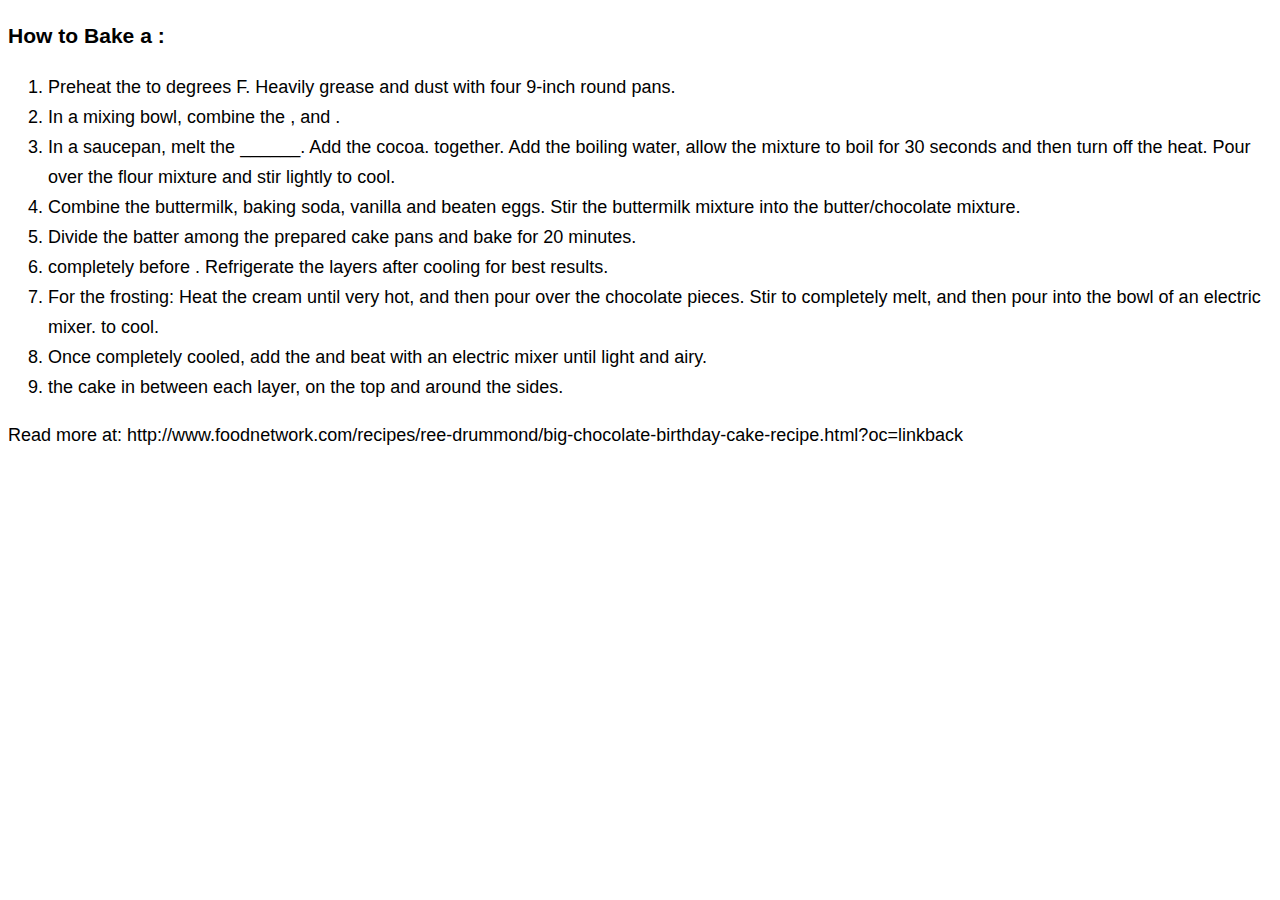
==== hello.html @ 3c907571 "mad lib" ====
<!DOCTYPE html>
<html>
    <head>
        <meta charset="utf-8">
        <title>Hello, World</title>
        <style>

        body {
            font: 18px/30px helvetica, sans-serif;
        }

        </style>
    </head>
    <body>
         <p><h3>How to Bake a <span id ="noun-1">______</span>:</h3> <ol> <li>Preheat the <span id ="noun-2">______</span> to <span id="number-1">______</span> degrees F. Heavily grease and dust with <span id="noun-3">______</span> four 9-inch round <span id ="noun-4">______</span> pans.</li>

<li>In a mixing bowl, combine the <span id="noun-5">______</span>, <span id="noun-6">______</span> and <span id="noun-7">______</span>.</li>

<li>In a saucepan, melt the <span id="noun-6">______</span>. Add the cocoa. <span id="verb-1">______</span> together. Add the boiling water, allow the mixture to boil for 30 seconds and then turn off the heat. Pour over the flour mixture and stir lightly to cool.</li>

<li>Combine the buttermilk, baking soda, vanilla and beaten eggs. Stir the buttermilk mixture into the butter/chocolate mixture.</li>

<li>Divide the batter among the prepared cake pans and bake for 20 minutes.</li>

<li><span id="verb-2">______</span> completely before <span id="verb-3">______</span>. Refrigerate the layers after cooling for best results.</li>

<li>For the frosting: Heat the cream until very hot, and then pour over the chocolate pieces. Stir to completely melt, and then pour into the bowl of an electric mixer. <span id="verb-4">______</span> to cool.</li>

<li>Once completely cooled, add the <span id="noun-8">______</span> and beat with an electric mixer until light and airy.</li>

<li><span id="verb-5">______</span> the cake in between each layer, on the top and around the sides.</li>
</ol>
Read more at: http://www.foodnetwork.com/recipes/ree-drummond/big-chocolate-birthday-cake-recipe.html?oc=linkback</p>
         <script>
             document.getElementById('noun-1').innerHTML = prompt ('Enter a noun');
             document.getElementById('noun-2').innerHTML = prompt ('Enter a noun');
             document.getElementById('number-1').innerHTML = prompt ('Enter a number');
             document.getElementById('noun-3').innerHTML = prompt ('Enter a noun');
             document.getElementById('noun-4').innerHTML = prompt ('Enter a noun');
             document.getElementById('noun-5').innerHTML = prompt ('Enter a noun');
             document.getElementById('noun-6').innerHTML = prompt ('Enter a noun');
             document.getElementById('verb-1').innerHTML = prompt ('Enter a noun');
             document.getElementById('noun-7').innerHTML = prompt ('Enter a noun');
             document.getElementById('verb-2').innerHTML = prompt ('Enter a noun');
             document.getElementById('verb-3').innerHTML = prompt ('Enter a noun');
             document.getElementById('verb-4').innerHTML = prompt ('Enter a noun');
             document.getElementById('noun-8').innerHTML = prompt ('Enter a noun');
             document.getElementById('verb-5').innerHTML = prompt ('Enter a noun');
         </script>
    </body>
</html>
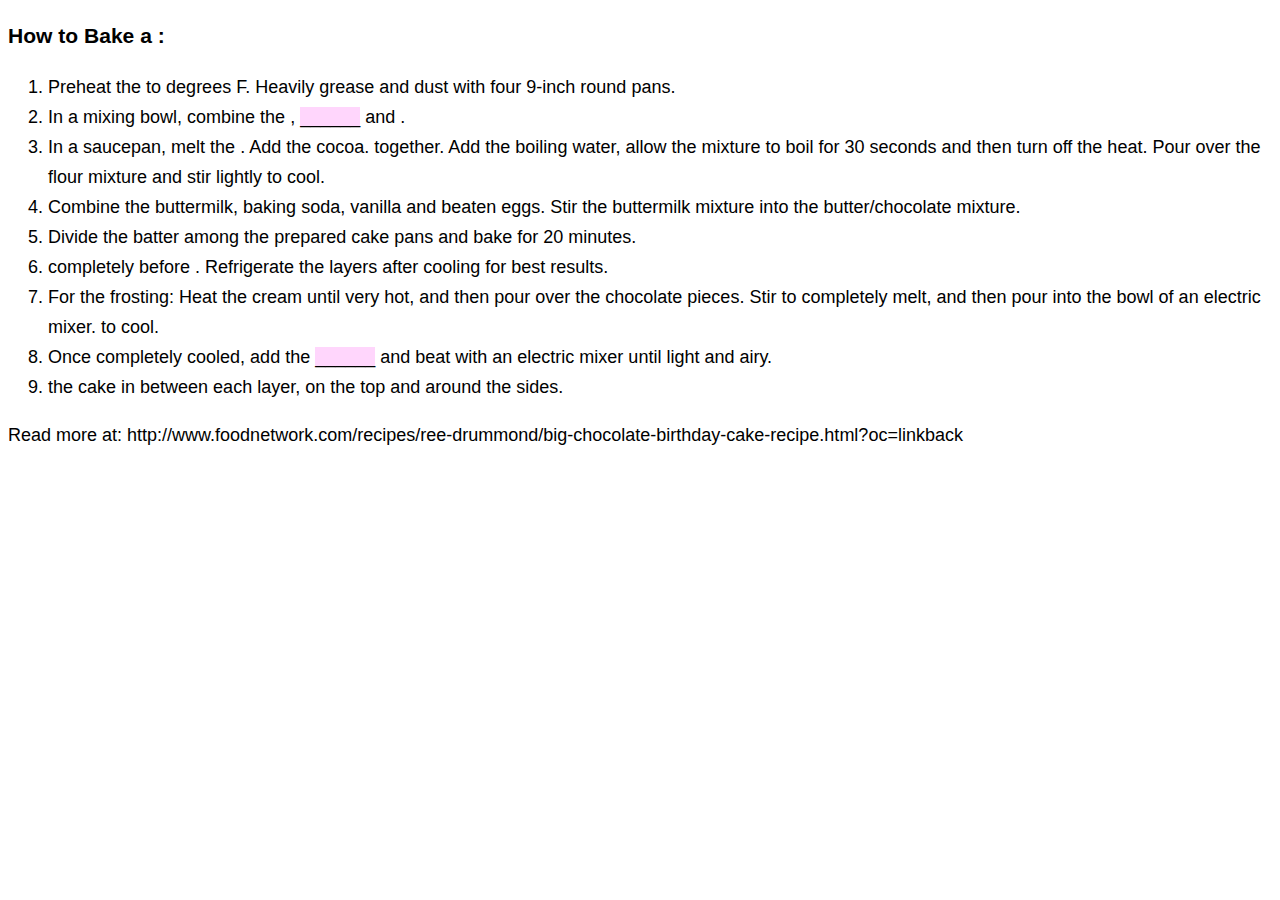
==== commit 097fe414: "Mad lib improvements" ====
--- a/hello.html
+++ b/hello.html
@@ -8,7 +8,13 @@
         body {
             font: 18px/30px helvetica, sans-serif;
         }
-
+        span {
+          /*color: pink;*/
+          background-color: #FFD6FC;
+        }
+        body { 
+          background-color: #ffffff; 
+          }
         </style>
     </head>
     <body>
@@ -16,7 +22,7 @@
 
 <li>In a mixing bowl, combine the <span id="noun-5">______</span>, <span id="noun-6">______</span> and <span id="noun-7">______</span>.</li>
 
-<li>In a saucepan, melt the <span id="noun-6">______</span>. Add the cocoa. <span id="verb-1">______</span> together. Add the boiling water, allow the mixture to boil for 30 seconds and then turn off the heat. Pour over the flour mixture and stir lightly to cool.</li>
+<li>In a saucepan, melt the <span id="noun-8">______</span>. Add the cocoa. <span id="verb-1">______</span> together. Add the boiling water, allow the mixture to boil for 30 seconds and then turn off the heat. Pour over the flour mixture and stir lightly to cool.</li>
 
 <li>Combine the buttermilk, baking soda, vanilla and beaten eggs. Stir the buttermilk mixture into the butter/chocolate mixture.</li>
 
@@ -32,6 +38,30 @@
 </ol>
 Read more at: http://www.foodnetwork.com/recipes/ree-drummond/big-chocolate-birthday-cake-recipe.html?oc=linkback</p>
          <script>
+         var placeholders = [
+          'noun-1',
+          'noun-2',
+          'number-1',
+          'noun-3',
+          'noun-4',
+          'noun-5',
+          'verb-1',
+          'noun-7',
+          'verb-2',
+          'verb-3',
+          'verb-4',
+          'noun-8',
+          'verb-5',
+         ];
+         for (var i = 0; i < placeholders.length; i++) {
+            var id = placeholders[i];
+            var span = document.getElementById(id);
+            var word = prompt('Please enter a ' + id.substring(0,id.length-2));
+            span.innerHTML = word;
+         }
+         
+             /*
+             
              document.getElementById('noun-1').innerHTML = prompt ('Enter a noun');
              document.getElementById('noun-2').innerHTML = prompt ('Enter a noun');
              document.getElementById('number-1').innerHTML = prompt ('Enter a number');
@@ -46,6 +76,8 @@
              document.getElementById('verb-4').innerHTML = prompt ('Enter a noun');
              document.getElementById('noun-8').innerHTML = prompt ('Enter a noun');
              document.getElementById('verb-5').innerHTML = prompt ('Enter a noun');
+             
+             */
          </script>
     </body>
 </html>
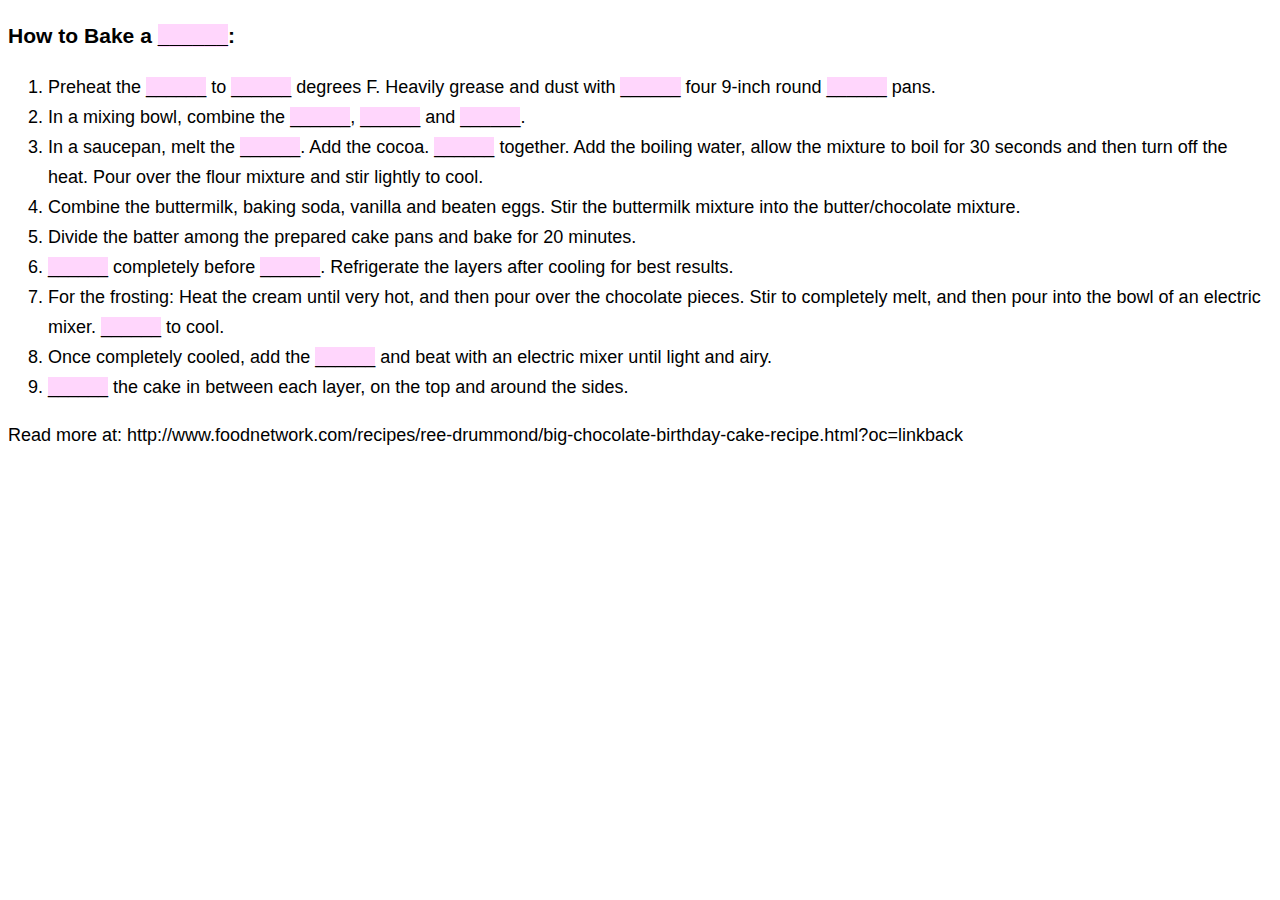
==== commit 8e4e1d58: "week 5: clickable mad lib" ====
--- a/hello.html
+++ b/hello.html
@@ -18,23 +18,23 @@
         </style>
     </head>
     <body>
-         <p><h3>How to Bake a <span id ="noun-1">______</span>:</h3> <ol> <li>Preheat the <span id ="noun-2">______</span> to <span id="number-1">______</span> degrees F. Heavily grease and dust with <span id="noun-3">______</span> four 9-inch round <span id ="noun-4">______</span> pans.</li>
+         <p><h3>How to Bake a <span id ="noun-1" data-prompt="noun">______</span>:</h3> <ol> <li>Preheat the <span id ="noun-2" data-prompt ="noun">______</span> to <span id="number-1" data-prompt="number">______</span> degrees F. Heavily grease and dust with <span id="noun-3" data-prompt ="noun">______</span> four 9-inch round <span id ="noun-4" data-prompt ="noun">______</span> pans.</li>
 
-<li>In a mixing bowl, combine the <span id="noun-5">______</span>, <span id="noun-6">______</span> and <span id="noun-7">______</span>.</li>
+<li>In a mixing bowl, combine the <span id="noun-5" data-prompt ="noun">______</span>, <span id="noun-6" data-prompt ="noun">______</span> and <span id="noun-7" data-prompt ="noun">______</span>.</li>
 
-<li>In a saucepan, melt the <span id="noun-8">______</span>. Add the cocoa. <span id="verb-1">______</span> together. Add the boiling water, allow the mixture to boil for 30 seconds and then turn off the heat. Pour over the flour mixture and stir lightly to cool.</li>
+<li>In a saucepan, melt the <span id="noun-8" data-prompt ="noun">______</span>. Add the cocoa. <span id="verb-1" data-prompt ="verb">______</span> together. Add the boiling water, allow the mixture to boil for 30 seconds and then turn off the heat. Pour over the flour mixture and stir lightly to cool.</li>
 
 <li>Combine the buttermilk, baking soda, vanilla and beaten eggs. Stir the buttermilk mixture into the butter/chocolate mixture.</li>
 
 <li>Divide the batter among the prepared cake pans and bake for 20 minutes.</li>
 
-<li><span id="verb-2">______</span> completely before <span id="verb-3">______</span>. Refrigerate the layers after cooling for best results.</li>
+<li><span id="verb-2" data-prompt ="verb">______</span> completely before <span id="verb-3" data-prompt="verb">______</span>. Refrigerate the layers after cooling for best results.</li>
 
-<li>For the frosting: Heat the cream until very hot, and then pour over the chocolate pieces. Stir to completely melt, and then pour into the bowl of an electric mixer. <span id="verb-4">______</span> to cool.</li>
+<li>For the frosting: Heat the cream until very hot, and then pour over the chocolate pieces. Stir to completely melt, and then pour into the bowl of an electric mixer. <span id="verb-4" data-prompt ="verb">______</span> to cool.</li>
 
-<li>Once completely cooled, add the <span id="noun-8">______</span> and beat with an electric mixer until light and airy.</li>
+<li>Once completely cooled, add the <span id="noun-8" data-prompt ="noun">______</span> and beat with an electric mixer until light and airy.</li>
 
-<li><span id="verb-5">______</span> the cake in between each layer, on the top and around the sides.</li>
+<li><span id="verb-5" data-prompt ="verb">______</span> the cake in between each layer, on the top and around the sides.</li>
 </ol>
 Read more at: http://www.foodnetwork.com/recipes/ree-drummond/big-chocolate-birthday-cake-recipe.html?oc=linkback</p>
          <script>
@@ -56,10 +56,18 @@
          for (var i = 0; i < placeholders.length; i++) {
             var id = placeholders[i];
             var span = document.getElementById(id);
-            var word = prompt('Please enter a ' + id.substring(0,id.length-2));
-            span.innerHTML = word;
-         }
-         
+            span.addEventListener('click', replaceWord, false);
+            
+            }
+            function replaceWord(e) { 
+              var span = e.target;
+              var wordPrompt = span.getAttribute('data-prompt');
+              var word = prompt('Please enter a ' + wordPrompt);
+              if (word !== null) {
+                // Only replace if word *is not* null
+                span.innerHTML = word;
+              }         
+            }
              /*
              
              document.getElementById('noun-1').innerHTML = prompt ('Enter a noun');
